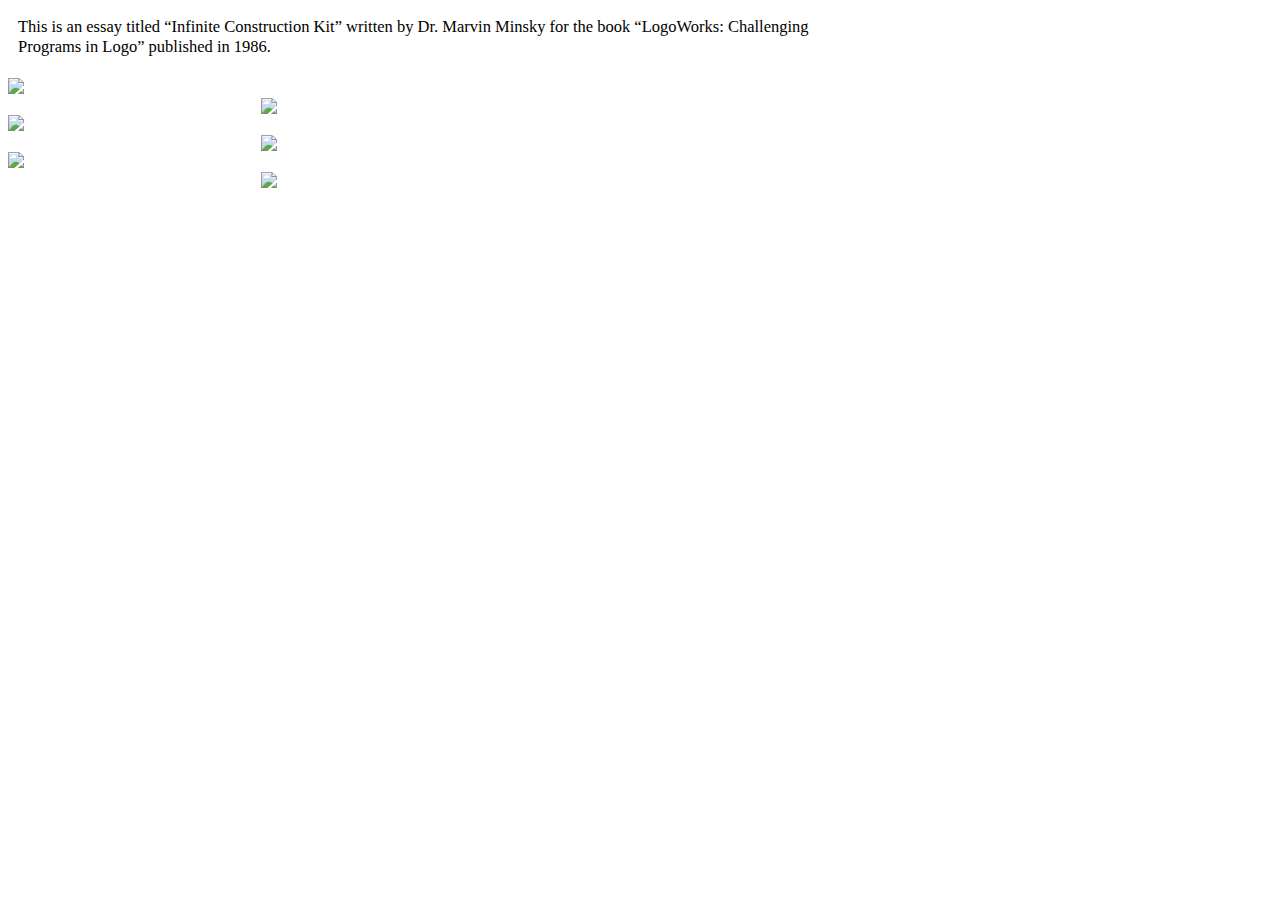
==== construction.html @ 169cdcbc "add construction.html" ====
<!DOCTYPE html>
<html lang="en">
  <head>
    <meta charset="utf-8"/>
    <title>Infinite Construction Kit by Marvin Minsky</title>
<style>
//@import url('https://fonts.googleapis.com/css?family=Noto+Serif+SC');
</style>

    <link rel="shortcut icon" type="image/png" href="favicon.png"/>
    <link rel="stylesheet" href="style.css"/>
    <meta name="viewport" content="width=device-width, initial-scale=1">
  </head>
  <body>
    <div class='article'>
<p>
This is an essay titled “Infinite Construction Kit” written by Dr. Marvin Minsky for the book “LogoWorks: Challenging Programs in Logo” published in 1986.
</p>
    </div>
<img class="left" style='width: 80%' src="1.jpg" id="1.jpg"/>
<br>
<img class="right" style='width: 80%' src="2.jpg" id="2.jpg"/>
<br>
<img class="left" style='width: 80%' src="3.jpg" id="3.jpg"/>
<br>
<img class="right" style='width: 80%' src="4.jpg" id="4.jpg"/>
<br>
<img class="left" style='width: 80%' src="5.jpg" id="5.jpg"/>
<br>
<img class="right" style='width: 80%' src="6.jpg" id="6.jpg"/>
    </div>

  </body>
</html>
---- style.css ----
html { font-size: 15px; }

body {
//  font-family:Georgia,"Times New Roman","Hiragino Mincho","Meiryo",serif;
  background-color: hsl(0, 0%, 100%);
}

body {
  font-family: 'Source Serif Pro', serif;
}

div.article {
  margin-left: 10px;
  margin-right: 5%;
  max-width: 800px;
}

h1 {
     margin-top: 4rem;
     margin-bottom: 1.5rem;
     font-size: 3.2rem;
     line-height: 1; }

h2 {
     font-weight: 400;
     margin-top: 2.1rem;
     margin-bottom: 0;
     font-size: 1.8rem;
     line-height: 1; }

h3 {
     font-weight: 400;
     font-size: 1.7rem;
     margin-top: 2rem;
     margin-bottom: 0;
     line-height: 1; }

p, ol, ul { font-size: 1.1rem; }

p { //line-height: 1.75rem; in en.css or ja.css
    margin-top: 1.4rem;
    margin-bottom: 1.4rem;
    padding-right: 0;
    vertical-align: baseline; }


section>ul {
  width: 50%;
}

section>ol {
  width: 50%;
}

p.boxed {
  border-radius: 2em;
  border: solid gray 1px;
  padding: 0.5em;
}

img.right {
  float: right;
}

img.border-bottom {
  border-bottom: 2px solid black;
  margin-bottom: 1rem;
}

img.middle {
  display: block;
  margin-left: auto;
  margin-right: auto;
}

.horizontal {
  width: 120%;
  display: flex;
  justify-content: space-around;
}

.sidenote, .marginnote {
                      margin-bottom: 1.5rem;
}

.sidenote-number:after, .sidenote:before {
    font-family: 'Vollkorn', serif;
}

.footnote {
  width: 50%;
  margin-left: auto;
  border-top: 2px solid gray;
  border-bottom: 2px solid gray;
}

.inlined-forever {
  height: 1.1rem;
  width: auto;
}

.editornote {
  font-style: italic;
  width: 70%;
  margin-left: auto;
  margin-right: 40px;

  border: solid gray 1px;
  padding: 0.5em;
}

#loaderholder {
  height: 50px;
  text-align: right;
}

#loaderLabel {
  width: 760px;
  text-align: right;
}

.gpExtent {
  width: 760px;
  height: 508px;
}

.gp.loading {
  transform: scale(0.1, 0.1);
  transform-origin: top left;
  width: 40px;
  height: 30px;
}

div.loading {
  position: absolute;
  width: 80px;
  height: 60px;
}

div.launcher {
  display: flex;
  flex-direction: column;
  align-items: center;
  border-width: 1px;
  border-style: solid;
  text-align: center;
}

.launcherButton {
  transform: scale(0.2, 0.2);
  tranrsform-origin: left top;
  margin-left: 30px;
  margin-top: 30px;
}

.launcherMessage {
  color: white;
  font-family: 'Comic';
  font-size: 20pt;
  font-weight: bold;
  margin-left: auto;
  margin-right: auto;
  margin-top: auto;
  margin-bottom: auto;
  background: black;
  display: inline-block;
}

@mediaflush
 (max-width: 760px) {
   section>ul { width: 95%; }
   section>ol { width: 95%; }
}
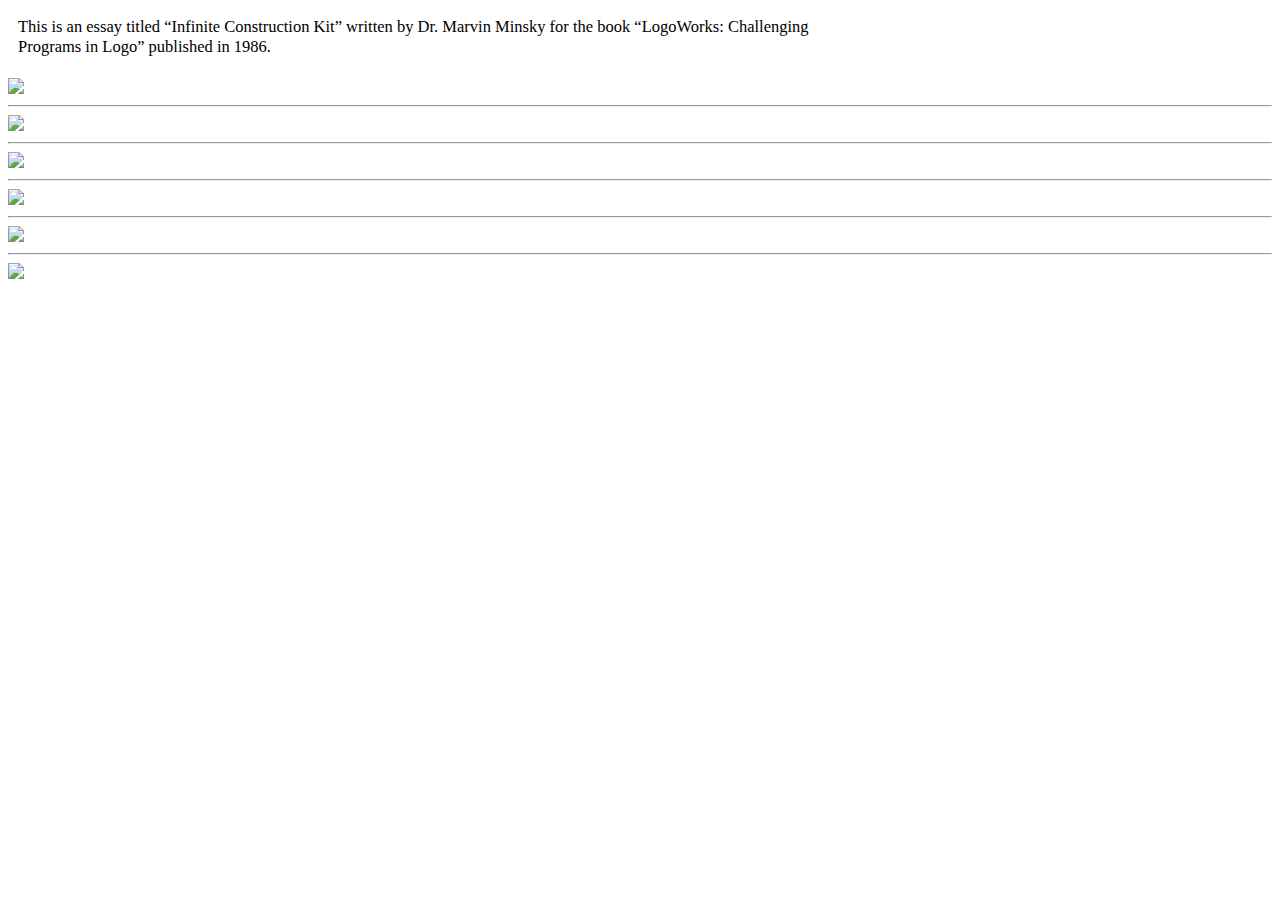
==== commit da47755a: "crop scanned images" ====
--- a/construction.html
+++ b/construction.html
@@ -17,17 +17,17 @@
 This is an essay titled “Infinite Construction Kit” written by Dr. Marvin Minsky for the book “LogoWorks: Challenging Programs in Logo” published in 1986.
 </p>
     </div>
-<img class="left" style='width: 80%' src="1.jpg" id="1.jpg"/>
-<br>
-<img class="right" style='width: 80%' src="2.jpg" id="2.jpg"/>
-<br>
-<img class="left" style='width: 80%' src="3.jpg" id="3.jpg"/>
-<br>
-<img class="right" style='width: 80%' src="4.jpg" id="4.jpg"/>
-<br>
-<img class="left" style='width: 80%' src="5.jpg" id="5.jpg"/>
-<br>
-<img class="right" style='width: 80%' src="6.jpg" id="6.jpg"/>
+<img class="left" style='width: 1000px' src="m1.jpg" id="1.jpg"/>
+<hr>
+<img class="left" style='width: 1000px' src="m2.jpg" id="2.jpg"/>
+<hr>
+<img class="left" style='width: 1000px' src="m3.jpg" id="3.jpg"/>
+<hr>
+<img class="left" style='width: 1000px' src="m4.jpg" id="4.jpg"/>
+<hr>
+<img class="left" style='width: 1000px' src="m5.jpg" id="5.jpg"/>
+<hr>
+<img class="left" style='width: 1000px' src="m6.jpg" id="6.jpg"/>
     </div>
 
   </body>
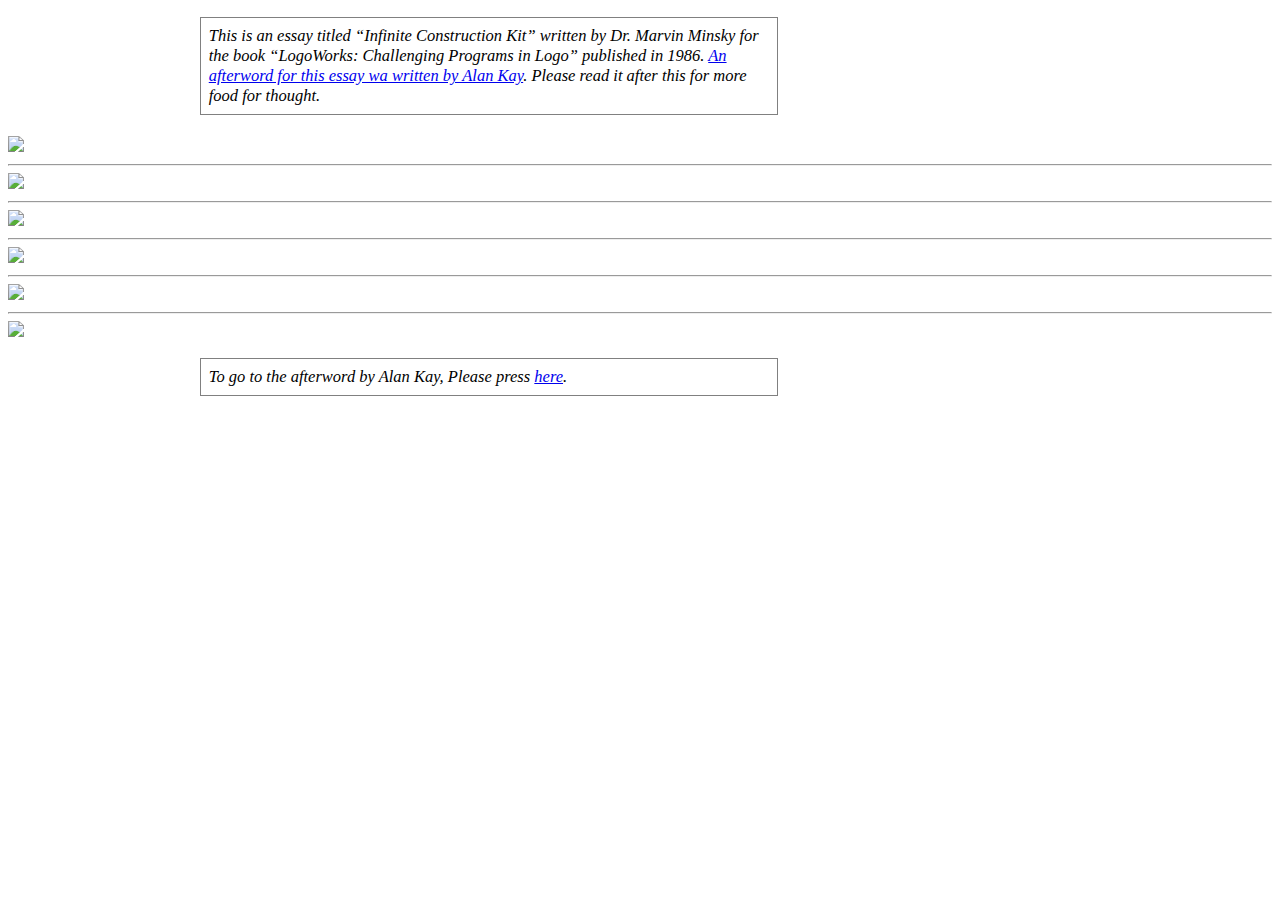
==== commit 1e17e285: "change to the marvin essay. spacing in title in the main page" ====
--- a/construction.html
+++ b/construction.html
@@ -3,32 +3,32 @@
   <head>
     <meta charset="utf-8"/>
     <title>Infinite Construction Kit by Marvin Minsky</title>
-<style>
-//@import url('https://fonts.googleapis.com/css?family=Noto+Serif+SC');
-</style>
-
     <link rel="shortcut icon" type="image/png" href="favicon.png"/>
     <link rel="stylesheet" href="style.css"/>
     <meta name="viewport" content="width=device-width, initial-scale=1">
   </head>
   <body>
-    <div class='article'>
-<p>
-This is an essay titled “Infinite Construction Kit” written by Dr. Marvin Minsky for the book “LogoWorks: Challenging Programs in Logo” published in 1986.
-</p>
+    <div class="article">
+      <p class="editornote">
+This is an essay titled “Infinite Construction Kit” written by Dr. Marvin Minsky for the book “LogoWorks: Challenging Programs in Logo” published in 1986. <a href= "index.html">An afterword for this essay wa written by Alan Kay</a>. Please read it after this for more food for thought.
+      </p>
     </div>
-<img class="left" style='width: 1000px' src="m1.jpg" id="1.jpg"/>
+<img class="left" style='width: 800px' src="mm1.jpg"/>
 <hr>
-<img class="left" style='width: 1000px' src="m2.jpg" id="2.jpg"/>
+<img class="left" style='width: 800px' src="mm2.jpg"/>
 <hr>
-<img class="left" style='width: 1000px' src="m3.jpg" id="3.jpg"/>
+<img class="left" style='width: 800px' src="mm3.jpg"/>
 <hr>
-<img class="left" style='width: 1000px' src="m4.jpg" id="4.jpg"/>
+<img class="left" style='width: 800px' src="mm4.jpg"/>
 <hr>
-<img class="left" style='width: 1000px' src="m5.jpg" id="5.jpg"/>
+<img class="left" style='width: 800px' src="mm5.jpg"/>
 <hr>
-<img class="left" style='width: 1000px' src="m6.jpg" id="6.jpg"/>
+<img class="left" style='width: 800px' src="mm6-s.jpg"/>
+
+    <div class="article">
+      <p class="editornote">
+To go to the afterword by Alan Kay, Please press <a href="index.html">here</a>.
+      </p>
     </div>
-
   </body>
 </html>
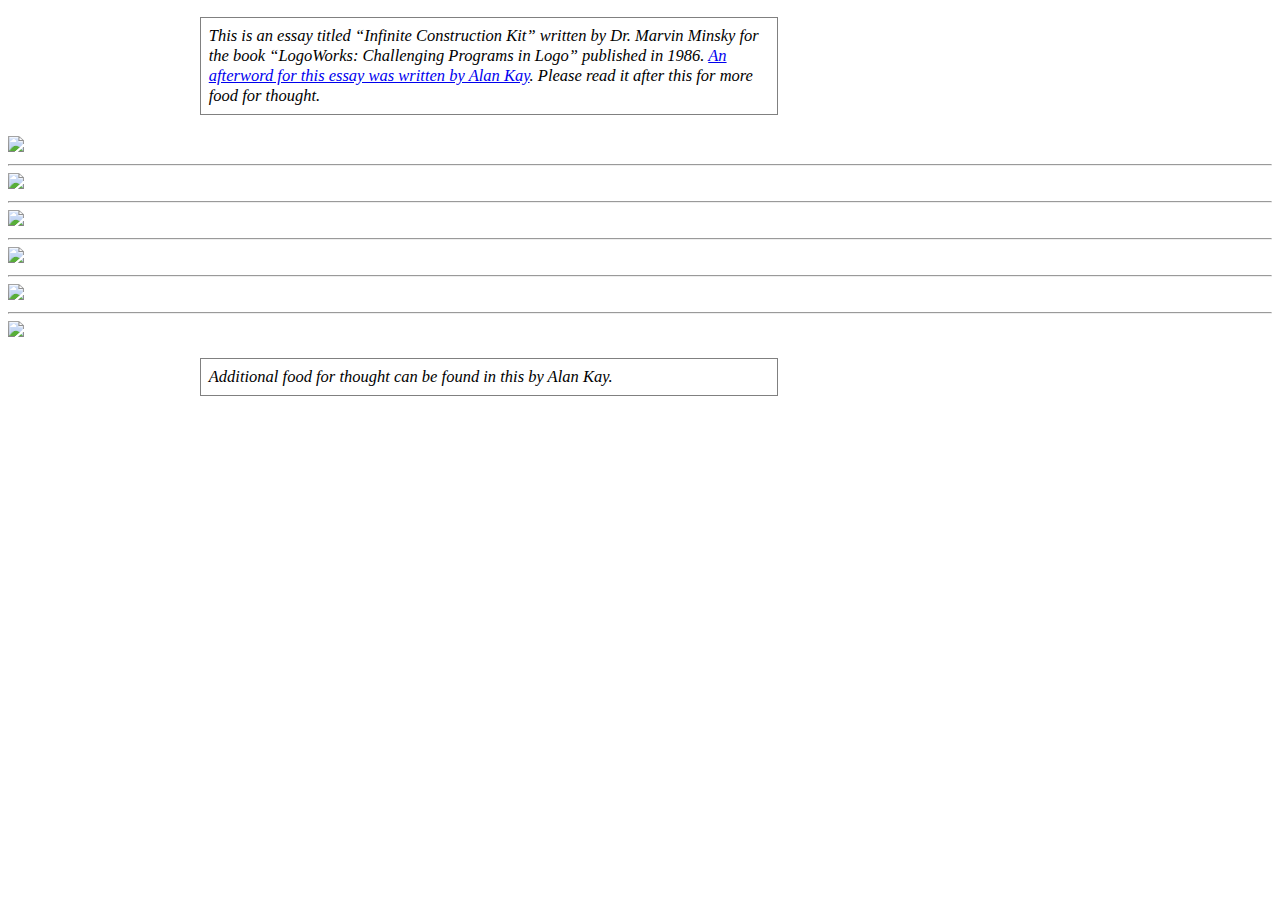
==== commit be7847fe: "fix editor notes" ====
--- a/construction.html
+++ b/construction.html
@@ -10,7 +10,7 @@
   <body>
     <div class="article">
       <p class="editornote">
-This is an essay titled “Infinite Construction Kit” written by Dr. Marvin Minsky for the book “LogoWorks: Challenging Programs in Logo” published in 1986. <a href= "index.html">An afterword for this essay wa written by Alan Kay</a>. Please read it after this for more food for thought.
+This is an essay titled “Infinite Construction Kit” written by Dr. Marvin Minsky for the book “LogoWorks: Challenging Programs in Logo” published in 1986. <a href= "index.html">An afterword for this essay was written by Alan Kay</a>. Please read it after this for more food for thought.
       </p>
     </div>
 <img class="left" style='width: 800px' src="mm1.jpg"/>
@@ -27,7 +27,7 @@
 
     <div class="article">
       <p class="editornote">
-To go to the afterword by Alan Kay, Please press <a href="index.html">here</a>.
+Additional food for thought can be found in this <this afterword> by Alan Kay.
       </p>
     </div>
   </body>
--- a/style.css
+++ b/style.css
@@ -166,8 +166,7 @@
   display: inline-block;
 }
 
-@mediaflush
- (max-width: 760px) {
+@media (max-width: 760px) {
    section>ul { width: 95%; }
    section>ol { width: 95%; }
 }
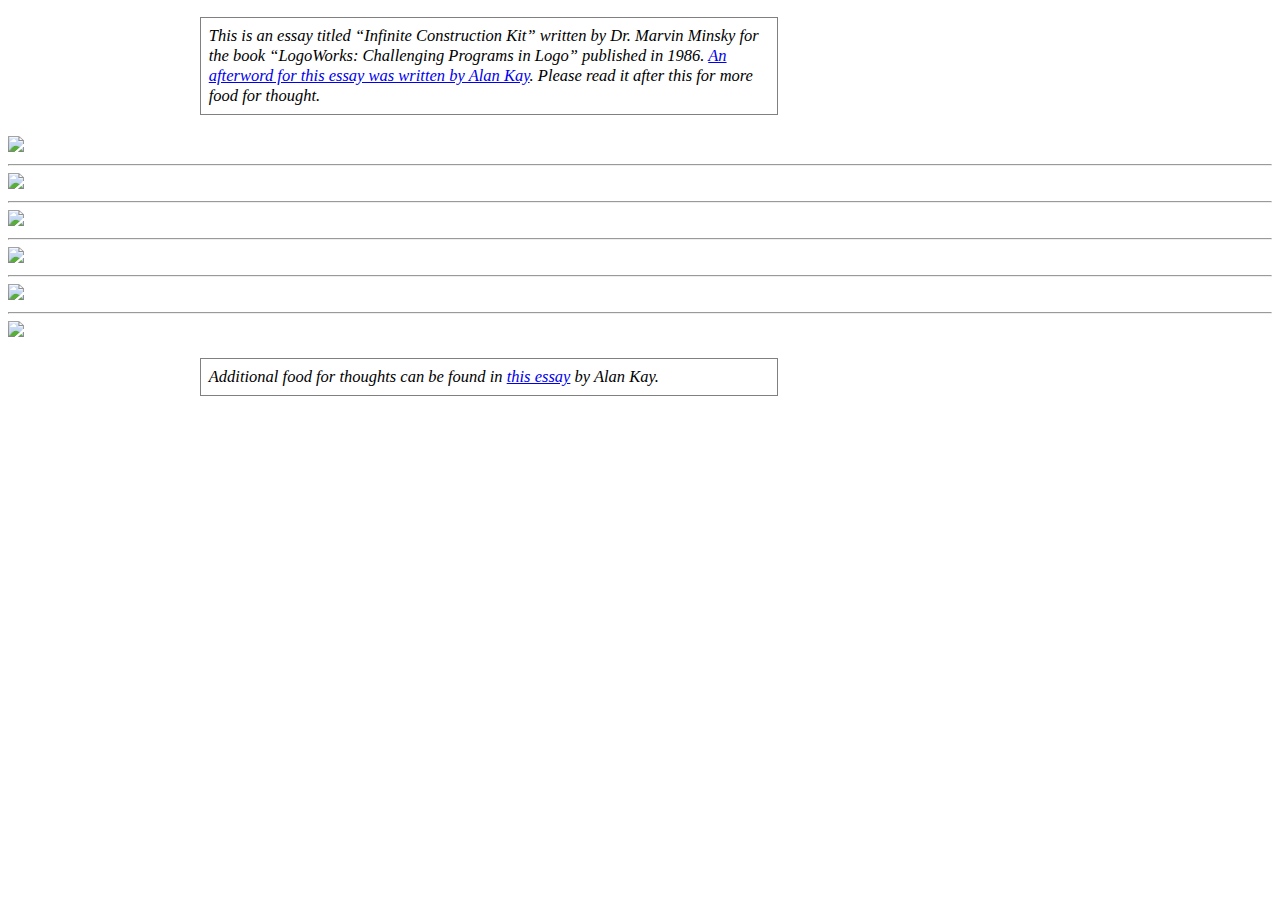
==== commit 3782abe8: "fix typo" ====
--- a/construction.html
+++ b/construction.html
@@ -27,7 +27,7 @@
 
     <div class="article">
       <p class="editornote">
-Additional food for thought can be found in this <this afterword> by Alan Kay.
+Additional food for thoughts can be found in <a href="index.html">this essay</a> by Alan Kay.
       </p>
     </div>
   </body>
--- a/style.css
+++ b/style.css
@@ -1,7 +1,9 @@
-html { font-size: 15px; }
+html {
+    font-size: 15px;
+    width: 100%;
+}
 
 body {
-//  font-family:Georgia,"Times New Roman","Hiragino Mincho","Meiryo",serif;
   background-color: hsl(0, 0%, 100%);
 }
 
@@ -120,8 +122,15 @@
 }
 
 .gpExtent {
-  width: 760px;
-  height: 508px;
+  width: 776px;
+  height: 516px;
+  border-width: 2px;
+}
+
+.gpIframe {
+  width: 772px;
+  height: 512px;
+  border-width: 0px;
 }
 
 .gp.loading {
@@ -166,6 +175,11 @@
   display: inline-block;
 }
 
+#qr {
+    width: 160px;
+    height: 160px;
+}
+
 @media (max-width: 760px) {
    section>ul { width: 95%; }
    section>ol { width: 95%; }
